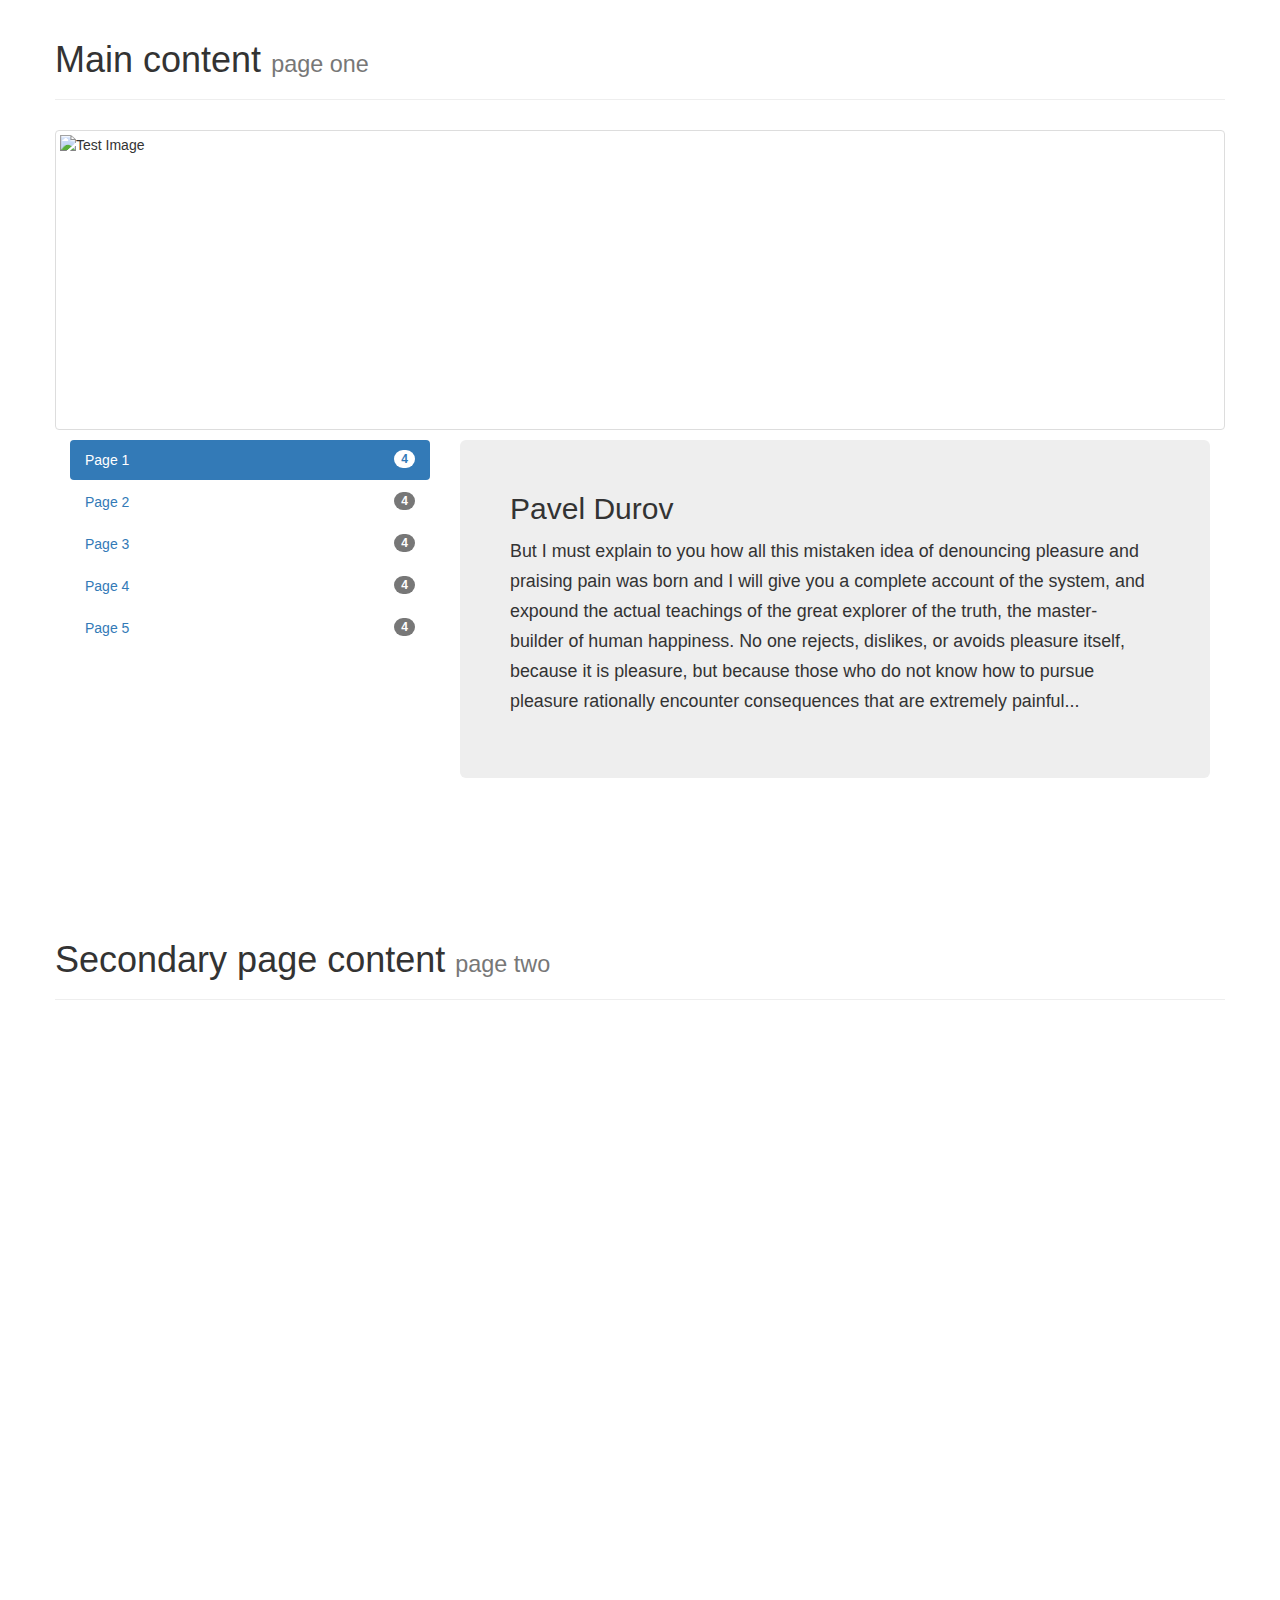
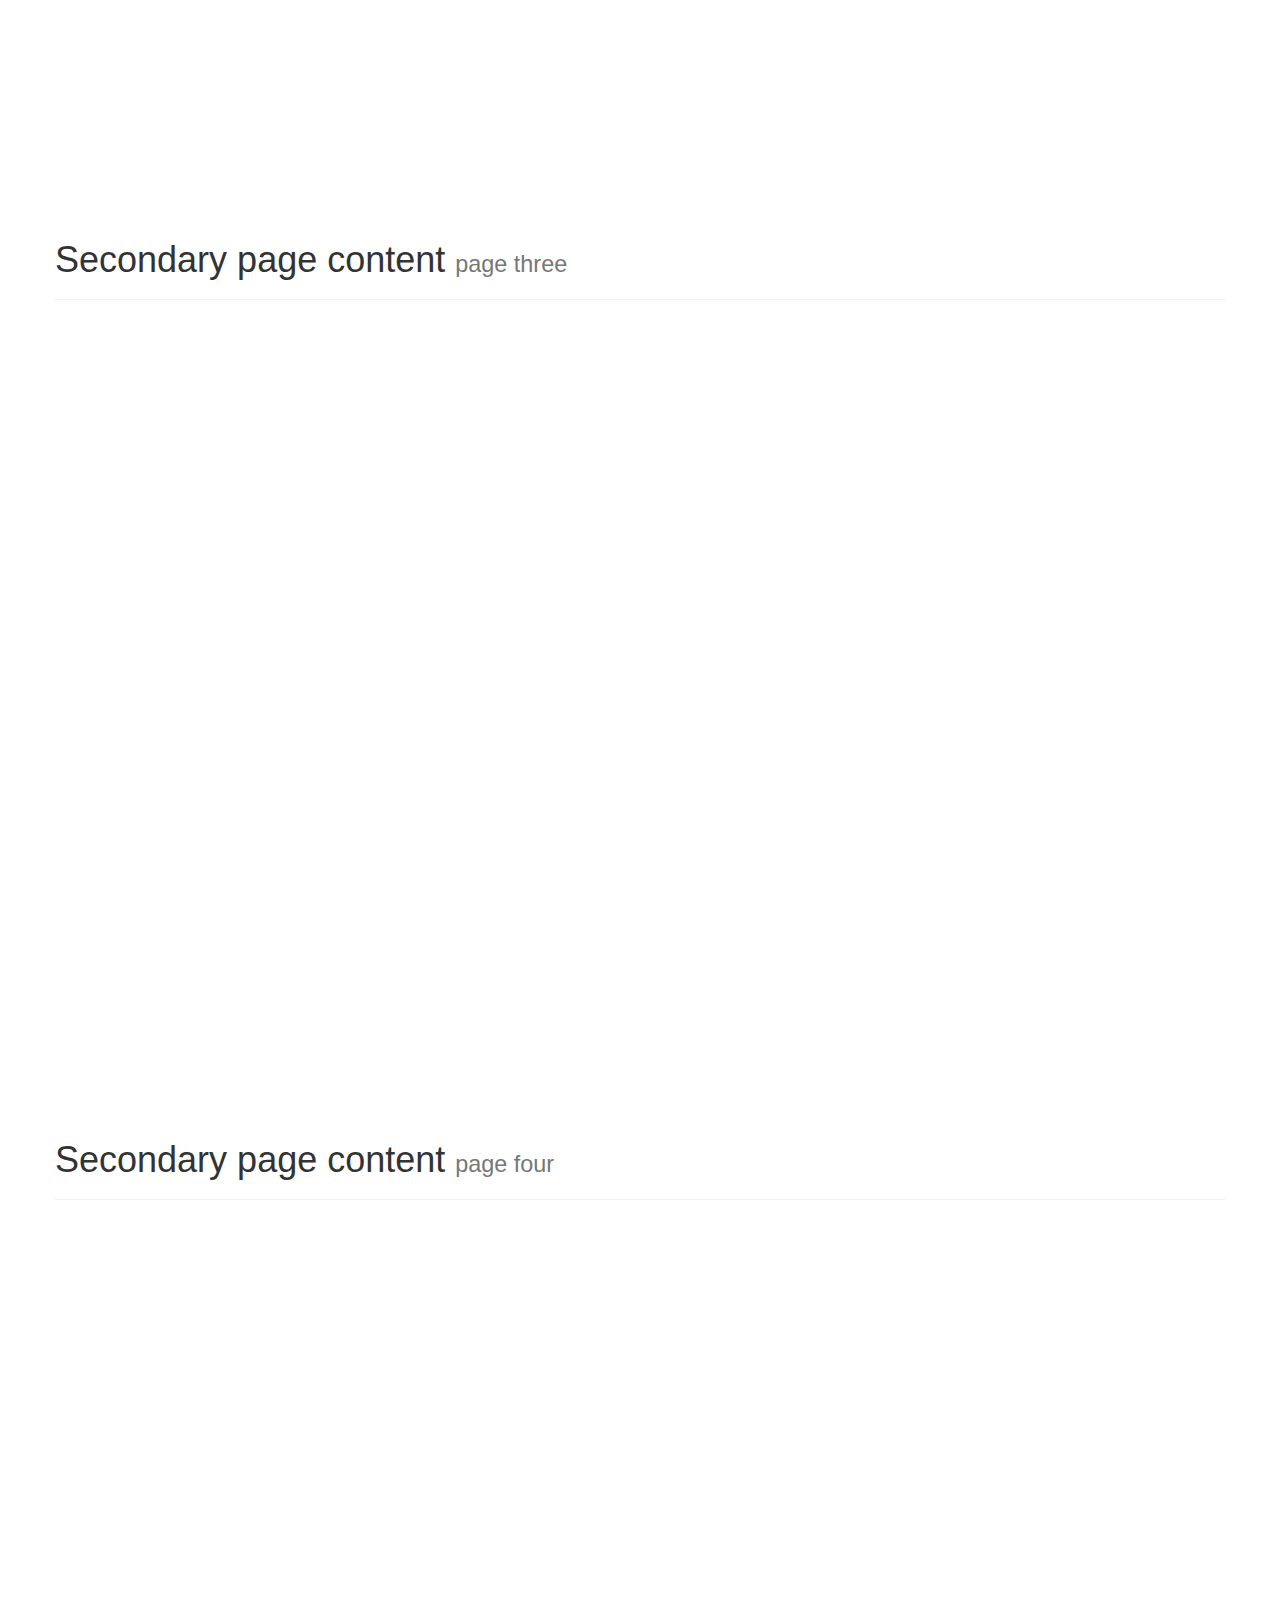
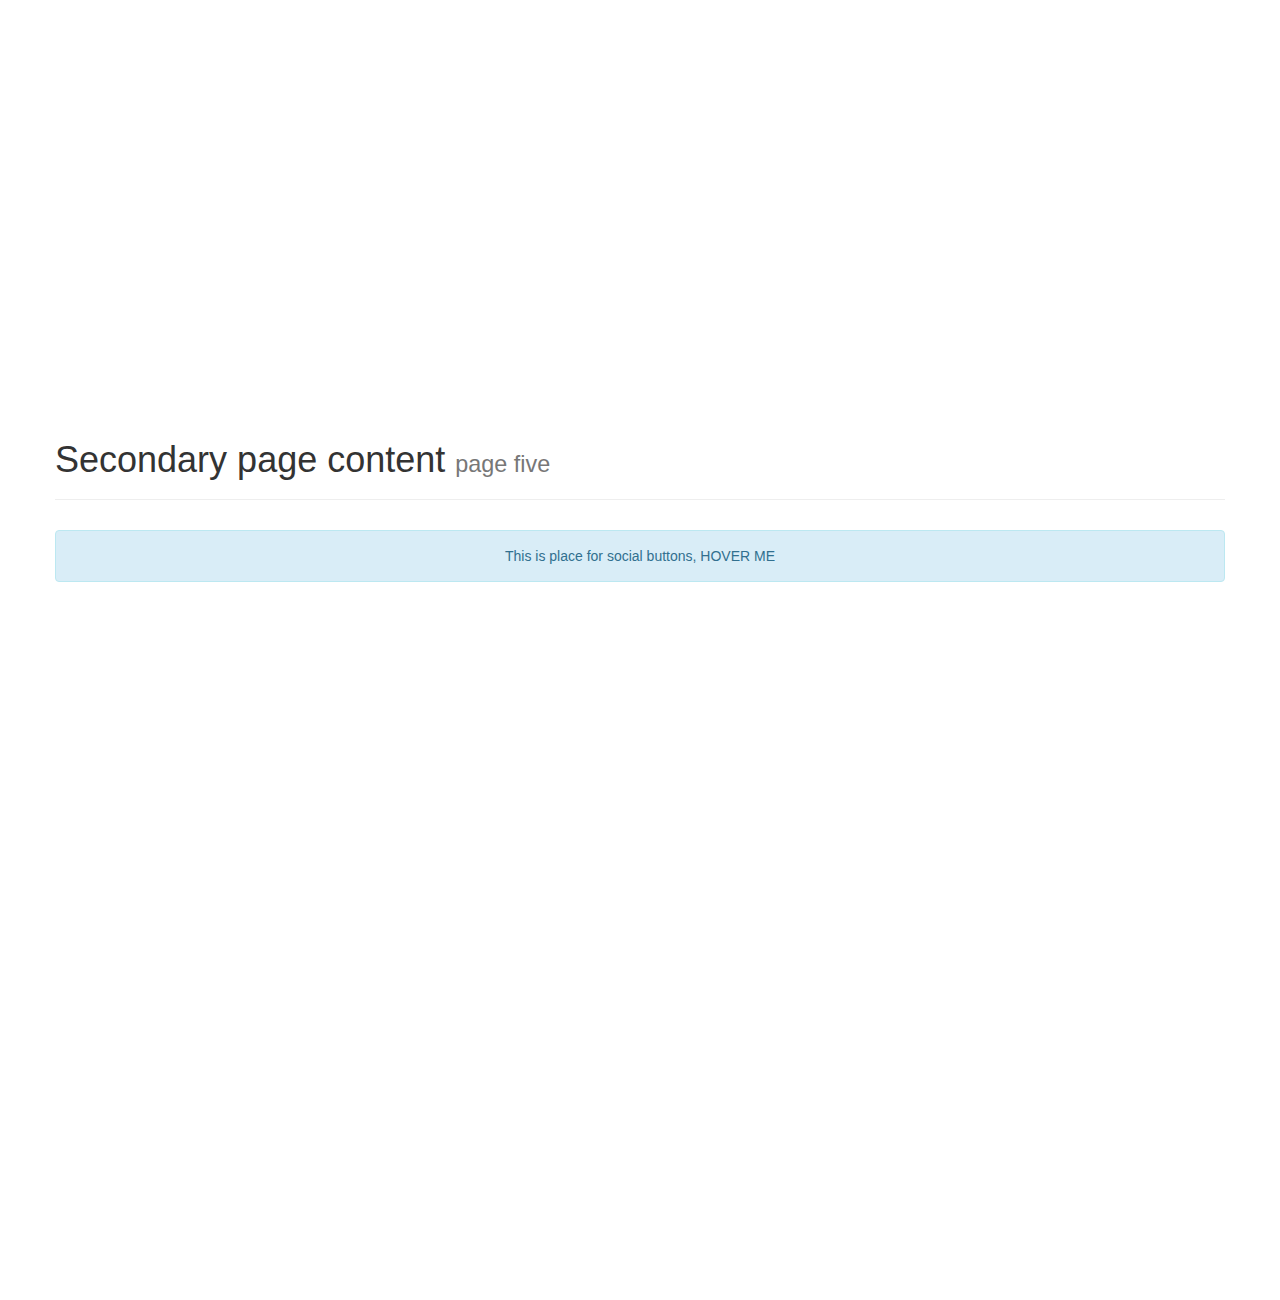
==== index.html @ 384b2f0b "html fix" ====
<!DOCTYPE html>
<html lang="en" htmlscale="no">
  <head>
    <meta charset="utf-8">
    <meta http-equiv="X-UA-Compatible" content="IE=edge">
    <meta name="viewport" content="width=device-width, initial-scale=1">
    <title>Veeam test page</title>

	<link rel="stylesheet" href="//netdna.bootstrapcdn.com/bootstrap/3.1.1/css/bootstrap.min.css">
	<link rel="stylesheet" href="//netdna.bootstrapcdn.com/bootstrap/3.1.1/css/bootstrap-theme.min.css">
	<link rel="stylesheet" href="/veeam_style.css">

  </head>
  <body>
  <div class="container">
   <div class="app_page" id="page_1">
		<div class="row">
			<div class="page-header">
			  <h1>Main content <small>page one </small></h1>
			</div>
		</div>
		<div class="row">
			<img src="http://static.schools.by/images/header-bg/img-16.jpg" alt="Test Image" class="img-thumbnail app_image">
		</div>
		<div class="row">
			<div class="col-md-4">
				<ul class="nav nav-pills nav-stacked" id="app_menu">
					<li class="active">
						<a href="#page_1">
							<span class="badge pull-right">4</span>
							Page 1
						</a>
					</li>
					<li><a href="#page_2">
							<span class="badge pull-right">4</span>
							Page 2</a></li>
					<li>
						<a href="#page_3">
							<span class="badge pull-right">4</span>
							Page 3
						</a>
					</li>
					<li>
						<a href="#page_4">
							<span class="badge pull-right">4</span>
							Page 4
						</a>
					</li>
					<li>
					<a href="#page_5">
							<span class="badge pull-right">4</span>
							Page 5
						</a>
					</li>	
			</ul>
			</div>
			<div class="col-md-8">
				<div class="jumbotron">
					<h2>Pavel Durov</h2>
					<p><small>But I must explain to you how all this mistaken idea of denouncing pleasure and praising pain was born and I will give you a complete account of the system, and expound the actual teachings of the great explorer of the truth, the master-builder of human happiness. No one rejects, dislikes, or avoids pleasure itself, because it is pleasure, but because those who do not know how to pursue pleasure rationally encounter consequences that are extremely painful...</small></p>
				</div>
			</div>
		</div>
   </div>
   <div class="app_page" id="page_2">
		<div class="row">
			<div class="page-header">
			  <h1>Secondary page content <small>page two</small></h1>
			</div>
		</div>
   </div>
   <div class="app_page" id="page_3">
   		<div class="row">
			<div class="page-header">
			  <h1>Secondary page content <small>page three</small></h1>
			</div>
		</div>
   </div>
   <div class="app_page" id="page_4">
   		<div class="row">
			<div class="page-header">
			  <h1>Secondary page content <small>page four</small></h1>
			</div>
		</div>		
   </div>
   <div class="app_page" id="page_5">
   <div class="row">
			<div class="page-header">
			  <h1>Secondary page content <small>page five</small></h1>
			</div>
		</div>   
	 <div class="row">
		<center>
			<div class="pluso" id="socialButtons" data-background="transparent" data-options="big,square,line,horizontal,counter,theme=02" data-services="vkontakte,facebook,twitter,google,moimir,evernote,livejournal,email">
				<div class="alert alert-info">This is place for social buttons, HOVER ME</div>
			</div>
		</center>
	</div>
   </div>
     </div>
  <script src="//ajax.googleapis.com/ajax/libs/jquery/1.11.1/jquery.min.js"></script>
  <script src="/veeam_app.js"></script>
  <script>
	$(document).ready(function(){
		var app = new userApp();
		app.run();
	});
  </script>
  </body>
</html>
---- veeam_style.css ----
.app_image {
			width: 100%;
			height: 300px;
		}
		.app_page {
			float: left;
			display: block;
			width: 100%;
			min-height: 10px;
		}
		.app_page_content {
			opacity: 1;
			-webkit-transition: opacity 2s ease-in;
			-moz-transition: opacity 2s ease-in;
			-ms-transition: opacity 2s ease-in;
			-o-transition: opacity 2s ease-in;
            transition: opacity 2s ease-in;
		}
		.app_content_image {
			width: 200px;
			min-height: 100px;
		}
		.row {
			margin-bottom: 10px;
		}
		.pluso {
			min-width: 500px;
			min-height: 59px;
			border-radius: 4px;
		}
		.container .jumbotron {
			padding-left: 50px;
			padding-top: 32px;
		}
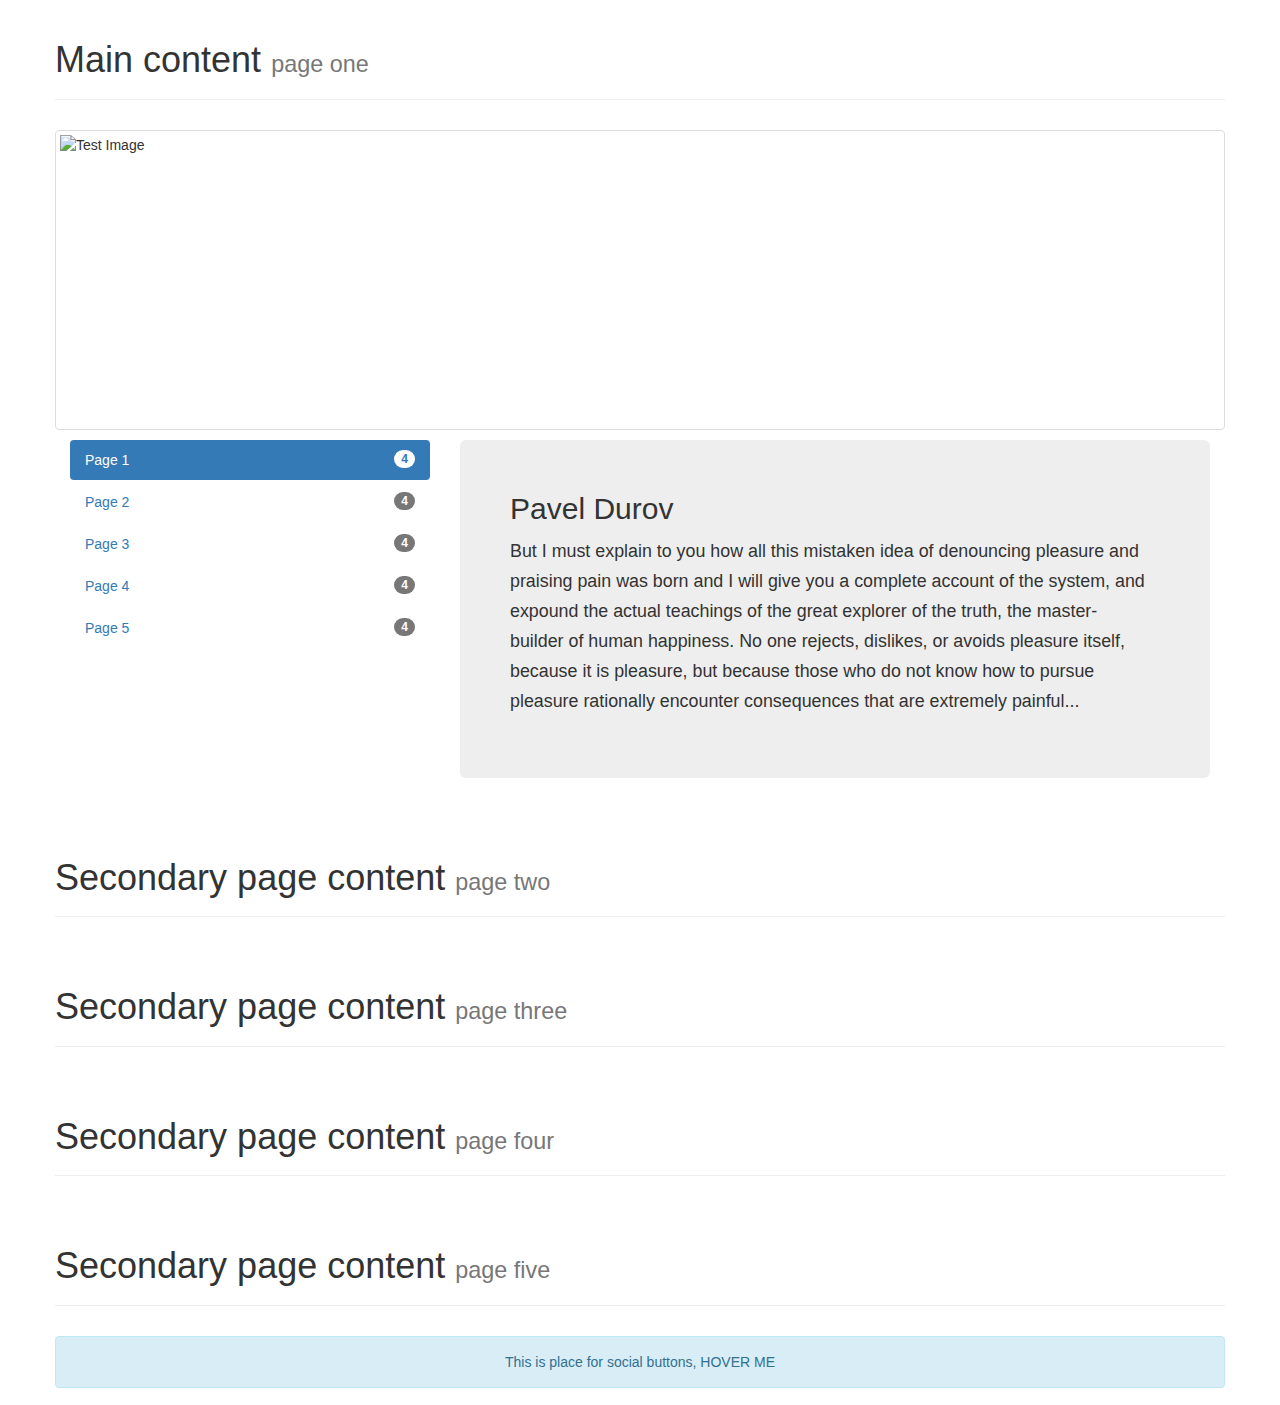
==== commit c78fe006: "path fix" ====
--- a/index.html
+++ b/index.html
@@ -4,11 +4,15 @@
     <meta charset="utf-8">
     <meta http-equiv="X-UA-Compatible" content="IE=edge">
     <meta name="viewport" content="width=device-width, initial-scale=1">
+    <!--[if lt IE 9]>
+      <script src="https://oss.maxcdn.com/libs/html5shiv/3.7.0/html5shiv.js"></script>
+      <script src="https://oss.maxcdn.com/libs/respond.js/1.4.2/respond.min.js"></script>
+    <![endif]-->
     <title>Veeam test page</title>
 
 	<link rel="stylesheet" href="//netdna.bootstrapcdn.com/bootstrap/3.1.1/css/bootstrap.min.css">
 	<link rel="stylesheet" href="//netdna.bootstrapcdn.com/bootstrap/3.1.1/css/bootstrap-theme.min.css">
-	<link rel="stylesheet" href="/veeam_style.css">
+	<link rel="stylesheet" href="veeam_style.css">
 
   </head>
   <body>
@@ -99,7 +103,7 @@
    </div>
      </div>
   <script src="//ajax.googleapis.com/ajax/libs/jquery/1.11.1/jquery.min.js"></script>
-  <script src="/veeam_app.js"></script>
+  <script src="veeam_app.js"></script>
   <script>
 	$(document).ready(function(){
 		var app = new userApp();
@@ -107,4 +111,4 @@
 	});
   </script>
   </body>
-</html>+</html>
